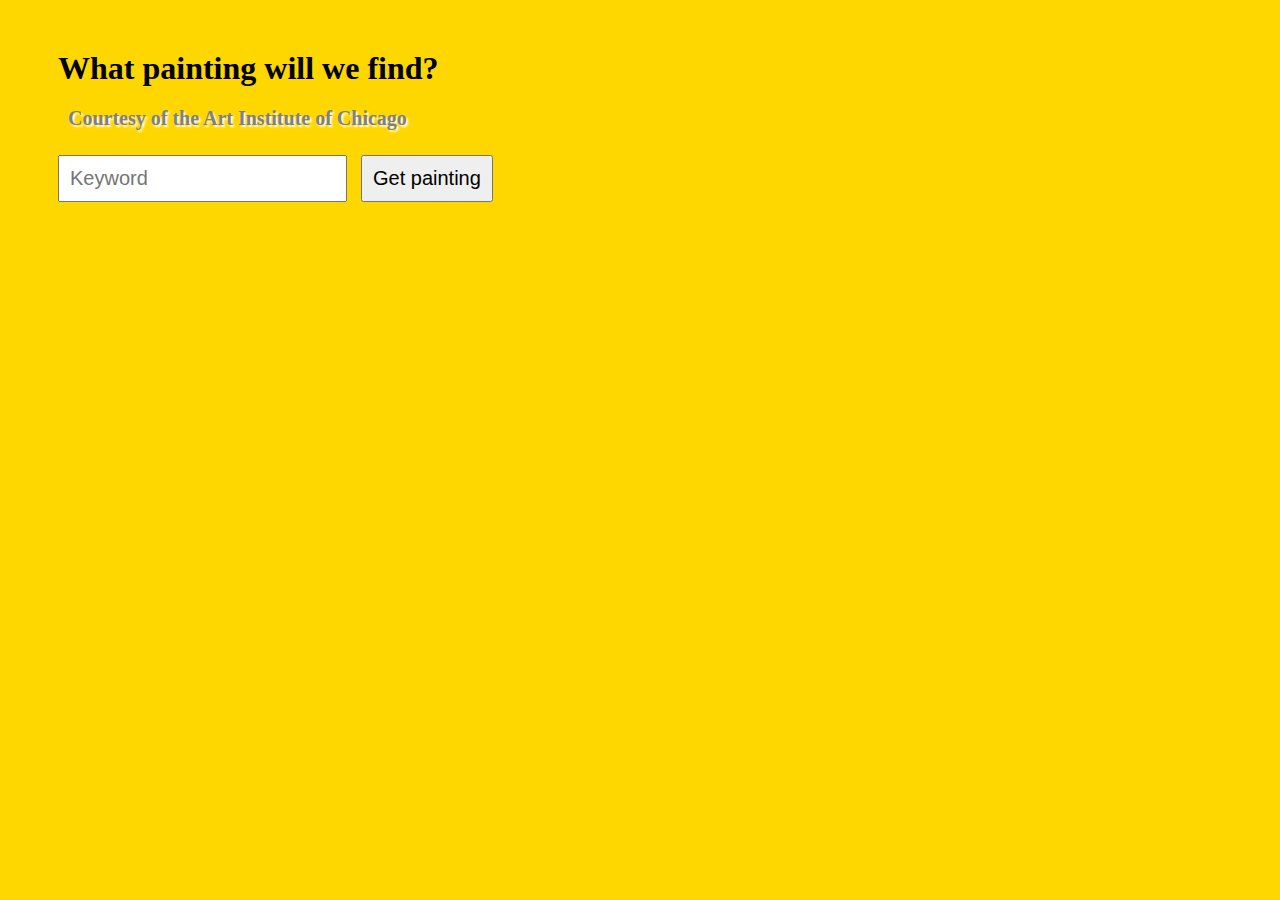
==== index.html @ 8add3032 "Initial commit." ====
<!DOCTYPE html>
<html lang="en">
	<head>
    	<meta charset="utf-8">
    	<meta name="description" content="This is where your description goes">
    	<meta name="keywords" content="one, two, three">

		<title>Complex API 2</title>

		<!-- external CSS link -->
		<link rel="stylesheet" href="./css/style.css">
	</head>
	<body>

		<h1>What painting will we find?</h1>
		<h4>Courtesy of the Art Institute of Chicago</h4>
		<input id="Keyword" type="text" placeholder="Keyword">
		<button type="button" name="button">Get painting</button>

		<h2 id="title"></h2>
		<h2 id="artistTitle"></h2>
		<h2 id="description"></h2>
		<h3 id="classificationTitles"></h3>
		<h3 id="dimensions"></h3>
		<h3 id="image_id"></h3>
		<a id="api_link" href=""></a>


		<img src="" id="painting">

		<script type="text/javascript" src="./js/main.js"></script>
	</body>
</html>
---- css/style.css ----
*{
    box-sizing: border-box;
  }
    
img{
  display: block;
  margin: 0 auto;
  height: 500px;
  width: auto;
}

body{
  background-color: gold;
}

h1{
  margin: 50px 0px 20px 50px;
}

input{
  height: fit-content;
  width: fit-content;

  padding: 10px;
  font-size: 1.25em;

  margin: 5px 5px 5px 50px;
}

button{
  height: fit-content;
  width: fit-content;

  padding: 10px;
  font-size: 1.25em;

  margin: 5px 5px 5px 5px;
}

h2{
  display: block;
  margin: 5px 0px 5px 50px;
  font-size: 1.75em;
}

h3{
  display: block;
  margin: 5px 0px 5px 50px;
  font-size: 1.75em;
}

a{
  display: block;
  margin: 5px 0px 5px 50px;
  font-size: 1.75em;
}

h4{
  margin: 0px 0px 20px 60px;
  font-size: 1.25em;
  color: grey;
  text-shadow: 2px 2px 2px white;
}
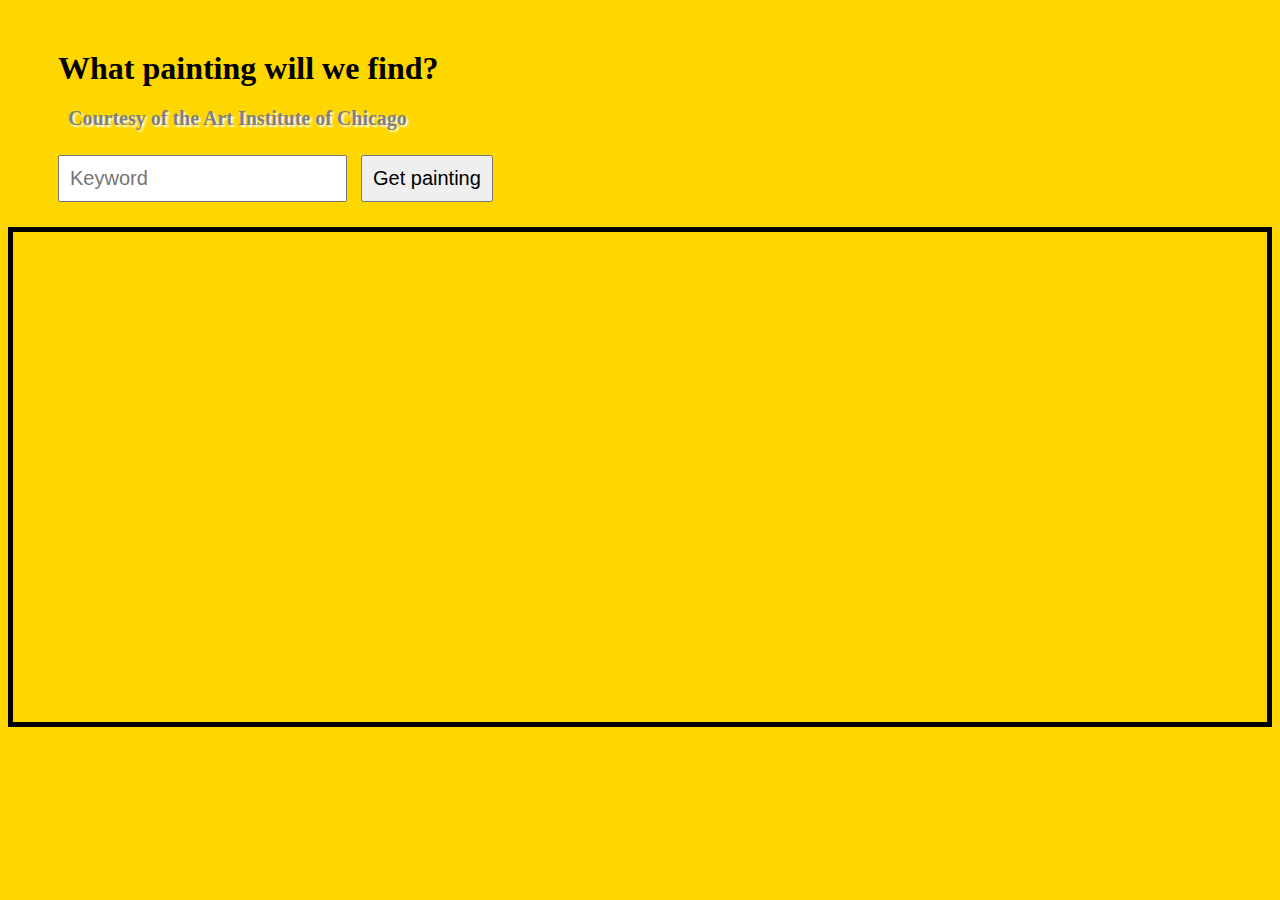
==== commit e5209cd2: "This should be a fully functioning complex API that takes in a query, retrieves information from a f" ====
--- a/index.html
+++ b/index.html
@@ -17,6 +17,8 @@
 		<input id="Keyword" type="text" placeholder="Keyword">
 		<button type="button" name="button">Get painting</button>
 
+		<img src="" id="painting" class="">
+
 		<h2 id="title"></h2>
 		<h2 id="artistTitle"></h2>
 		<h2 id="description"></h2>
@@ -25,9 +27,6 @@
 		<h3 id="image_id"></h3>
 		<a id="api_link" href=""></a>
 
-
-		<img src="" id="painting">
-
 		<script type="text/javascript" src="./js/main.js"></script>
 	</body>
 </html>
--- a/css/style.css
+++ b/css/style.css
@@ -4,10 +4,16 @@
     
 img{
   display: block;
-  margin: 0 auto;
+  margin: 20px auto;
   height: 500px;
   width: auto;
+  border: 5px solid black;
 }
+
+.hidden{
+  display: none;
+}
+
 
 body{
   background-color: gold;
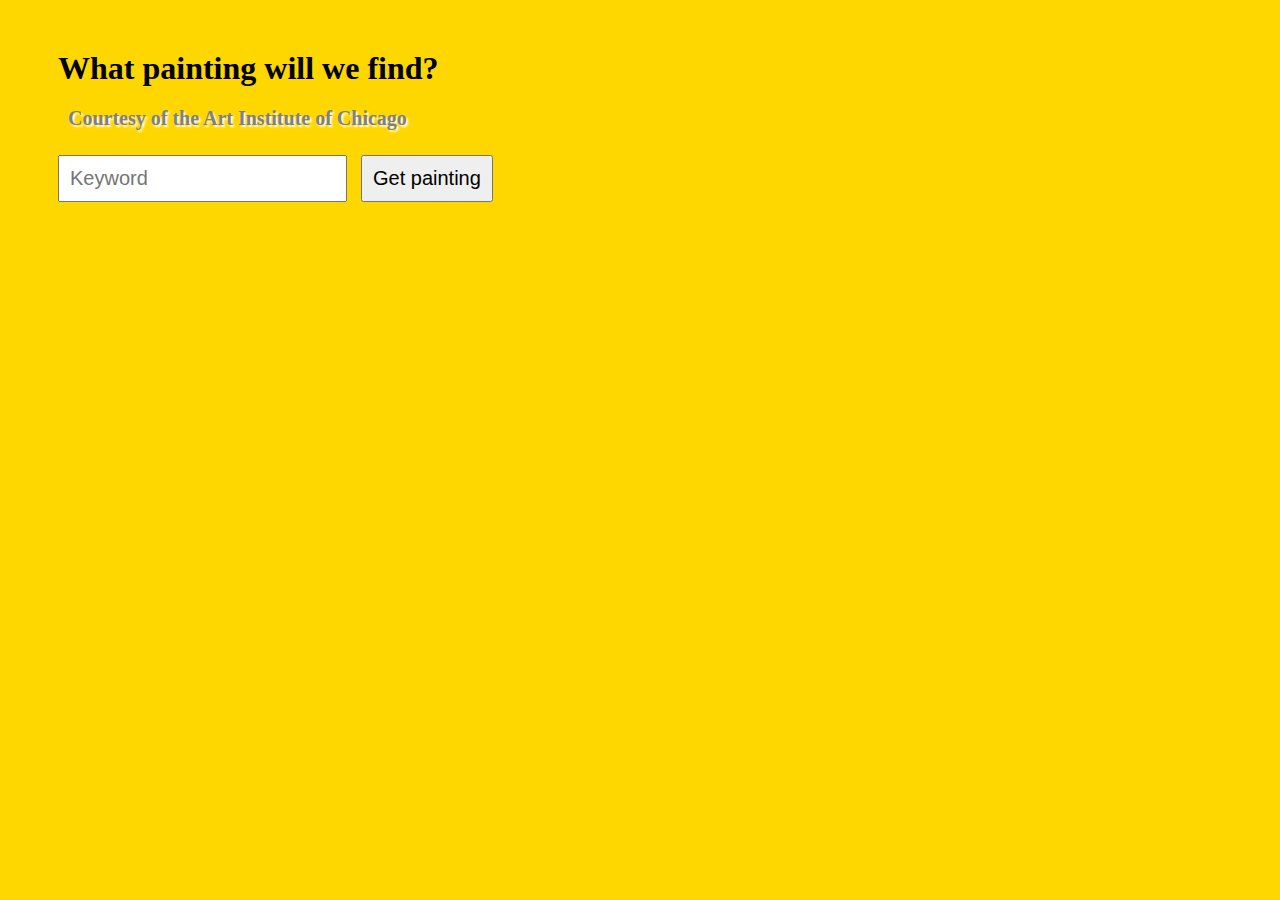
==== commit 1b7a61cf: "Set the default display for img to hidden so that img's black border is not present on the applicati" ====
--- a/index.html
+++ b/index.html
@@ -17,7 +17,7 @@
 		<input id="Keyword" type="text" placeholder="Keyword">
 		<button type="button" name="button">Get painting</button>
 
-		<img src="" id="painting" class="">
+		<img src="" id="painting" class="hidden">
 
 		<h2 id="title"></h2>
 		<h2 id="artistTitle"></h2>
